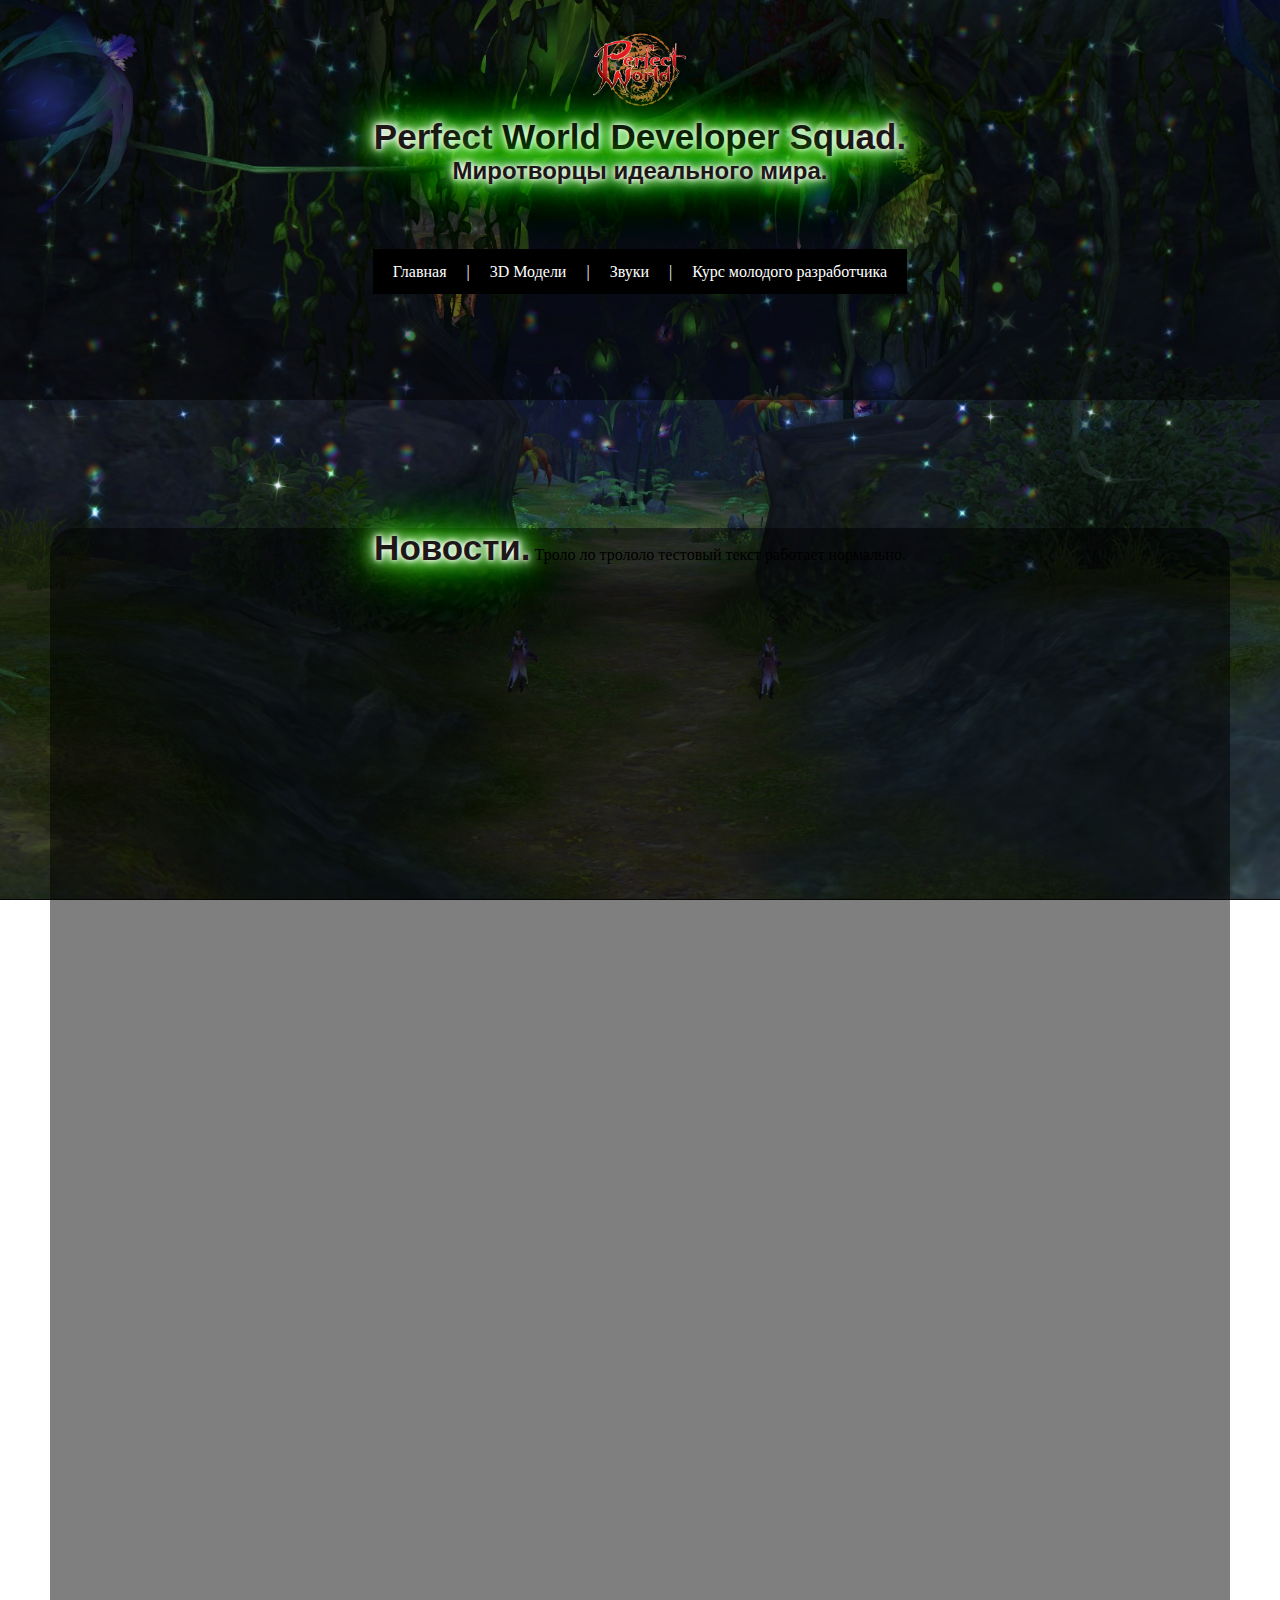
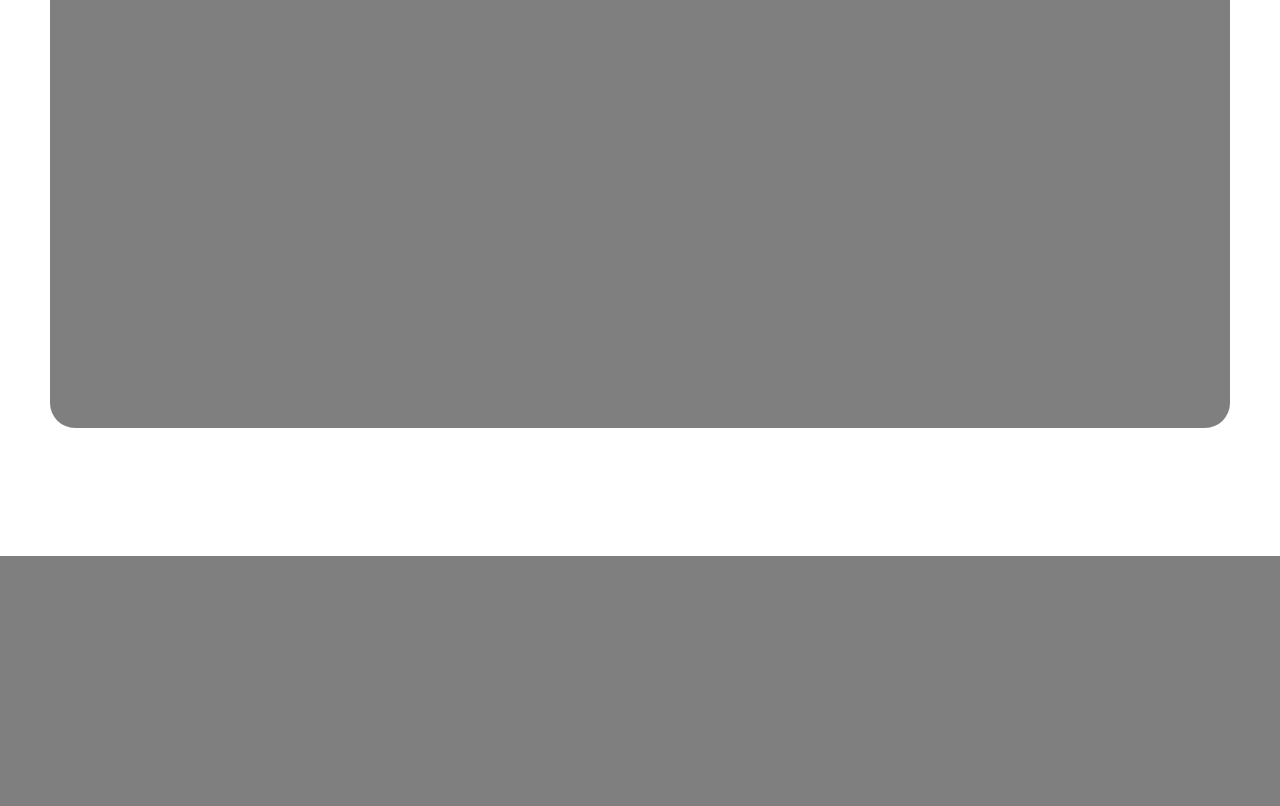
==== index.html @ 56813193 "testNewsMain" ====
<!DOCTYPE html>
<html lang="en" dir="ltr">
  <head>
    <meta charset="utf-8">
<link rel="stylesheet" href="Main.css">
<link rel="stylesheet" href="Pages.css">
<script src="https://ajax.googleapis.com/ajax/libs/jquery/3.3.1/jquery.min.js"></script>
<script src="code.js"></script>
    <title>PW Dev Squad </title>
  </head>
<body>




<div class="main">
<header>
  <p></p>
  <img src="img/PW_Logo.png" alt="" height="75" width="100">

    <span class="LogoText" >Perfect World Developer Squad.</span>

    <span class="LogoTextmini" >Миротворцы идеального мира.</span>

  <span class="navbar">
    <div class="navbar" id="MainButt" >Главная</div>
        <span>|</span>
    <div class="navbar" id="3D" onclick="Gr()"> 3D Модели</div>
        <span>|</span>
    <div  class="navbar" id="Sound">Звуки</div>
        <span>|</span>
    <div  class="navbar" id="Developer">Курс молодого разработчика</div>
  </span>
</header>



<div id="content">


<!-- test-->



    <!-- test-->



</div>



<footer>
</footer>
</div>
</body>
</html>
---- Main.css ----
body
{
  background-image: url(img/BackGround.jpeg);
  background-attachment: fixed;
  background-position: center;
  background-repeat: no-repeat;
  background-size: cover;
  margin: 0 0 0 0;
  z-index: -2;
}

header
{
  display: flex;
  flex-direction: column;
  align-items: center;
  height: 400px;
  background-color: rgba(0, 0, 0, 0.5);
}

.LogoText
{
  margin-top: 10px;
  font-size: 35px;
  font-family: "Arial Black", Gadget, sans-serif;
  color: #130402;
  font-weight: 700;
  text-decoration: none solid rgb(68, 68, 68);
  font-style: normal;
  font-variant: normal;
  text-transform: none;
  text-shadow: 0 0 5px #FFF, 0 0 10px #FFF, 0 0 15px #FFF, 0 0 20px #49ff18, 0 0 30px #49FF18, 0 0 40px #49FF18, 0 0 55px #49FF18, 0 0 75px #49ff18, 0px 0px 20px rgba(23,18,18,0.03);
  color: #1E1717;
}

.LogoTextmini {
  font-size: 24px;
  font-family: "Arial Black", Gadget, sans-serif;
  font-weight: 700;
  text-decoration: none solid rgb(68, 68, 68);
  font-style: normal;
  font-variant: normal;
  text-transform: none;
  text-shadow: 0 0 5px #FFF, 0 0 10px #FFF, 0 0 15px #FFF, 0 0 20px #49ff18, 0 0 30px #49FF18, 0 0 40px #49FF18, 0 0 55px #49FF18, 0 0 75px #49ff18, 0px 0px 20px rgba(23,18,18,0.03);
  color: #1E1717;
  margin-bottom: 5%;
}








.navbar
{
  display: flex;
  align-items: center;
  justify-content: center;
  color: white;
  text-decoration: none;
  background-color: rgba(0, 0, 0, 1);
}
 div.navbar
 {
   background-color: rgba(0, 0, 0, 1);
   padding: 10px 20px;
   height: 25px;
 }
div:hover.navbar
{
  background-color: white;
  color: black;
  text-decoration: none;
}

footer
{
  height: 250px;
  background-color: rgba(0, 0, 0, 0.5);
}
---- Pages.css ----
.categori_item
{
  display: flex;
  height: 500px;
  width: 400px;
  float: left;
  margin-left:20px;
}
.item_panel
{
        position:relative;
}
.item_img
{
        position:absolute;
}
.cat_item_text
{
  color: #F1C26D;
  text-shadow:
    0 0 5px #FFF,
    0 0 55px #F19931,
    0 0 75px #F19931,
   -1px -1px 2px #000,
    1px -1px 2px #000,
   -1px 1px 2px #000,
    1px 1px 2px #000;
   position:absolute;
   margin-left: 150px;
   margin-top: 17px;
}

.content_row
{
  display: block;
  width: 80%;
  height: 500px;
  margin-top: 5%;
  margin-left: auto;
  margin-right:auto;
}




#content
{
text-align: center;
margin: 10% 50px 10% 50px ;
background-color: rgba(0, 0, 0, 0.5);
border-radius: 25px;
min-height: 1500px;

}




.ContentHeader
{
  margin-top: 250px;
  font-size: 35px;
  font-family: "Arial Black", Gadget, sans-serif;
  color: #130402;
  font-weight: 700;
  text-decoration: none solid rgb(68, 68, 68);
  font-style: normal;
  font-variant: normal;
  text-transform: none;
  text-shadow: 0 0 5px #FFF, 0 0 10px #FFF, 0 0 15px #FFF, 0 0 20px #49ff18, 0 0 30px #49FF18, 0 0 40px #49FF18, 0 0 55px #49FF18, 0 0 75px #49ff18, 0px 0px 20px rgba(23,18,18,0.03);
  color: #1E1717;
}

.mainspan {
  font-size: 24px;
  font-family: "Arial Black", Gadget, sans-serif;
  color: #130402;
  font-weight: 700;
  text-decoration: none solid rgb(68, 68, 68);
  font-style: normal;
  font-variant: normal;
  text-transform: none;
  text-shadow: 0 0 5px #FFF, 0 0 10px #FFF, 0 0 15px #FFF, 0 0 20px #49ff18, 0 0 30px #49FF18, 0 0 40px #49FF18, 0 0 55px #49FF18, 0 0 75px #49ff18, 0px 0px 20px rgba(23,18,18,0.03);
  color: #1E1717;
}

.main
{
  display: flex;
  flex-direction: column;
}
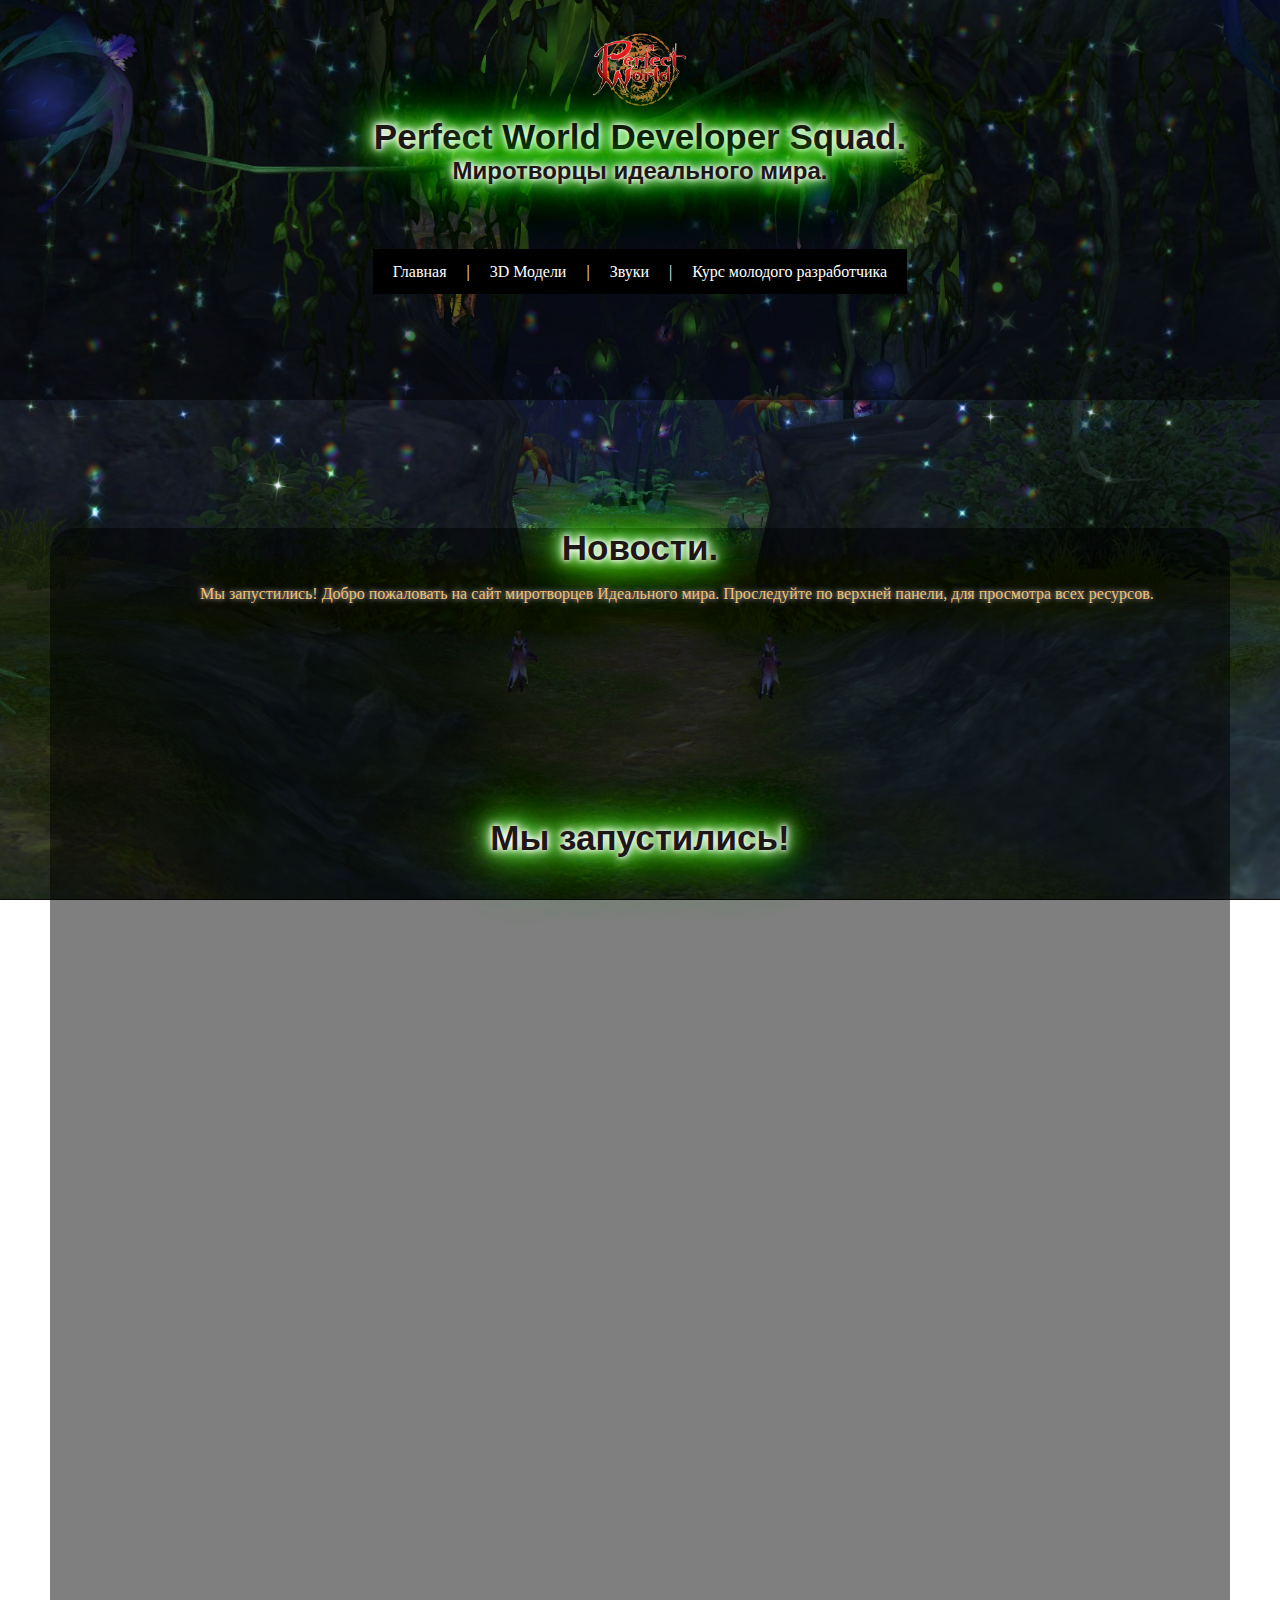
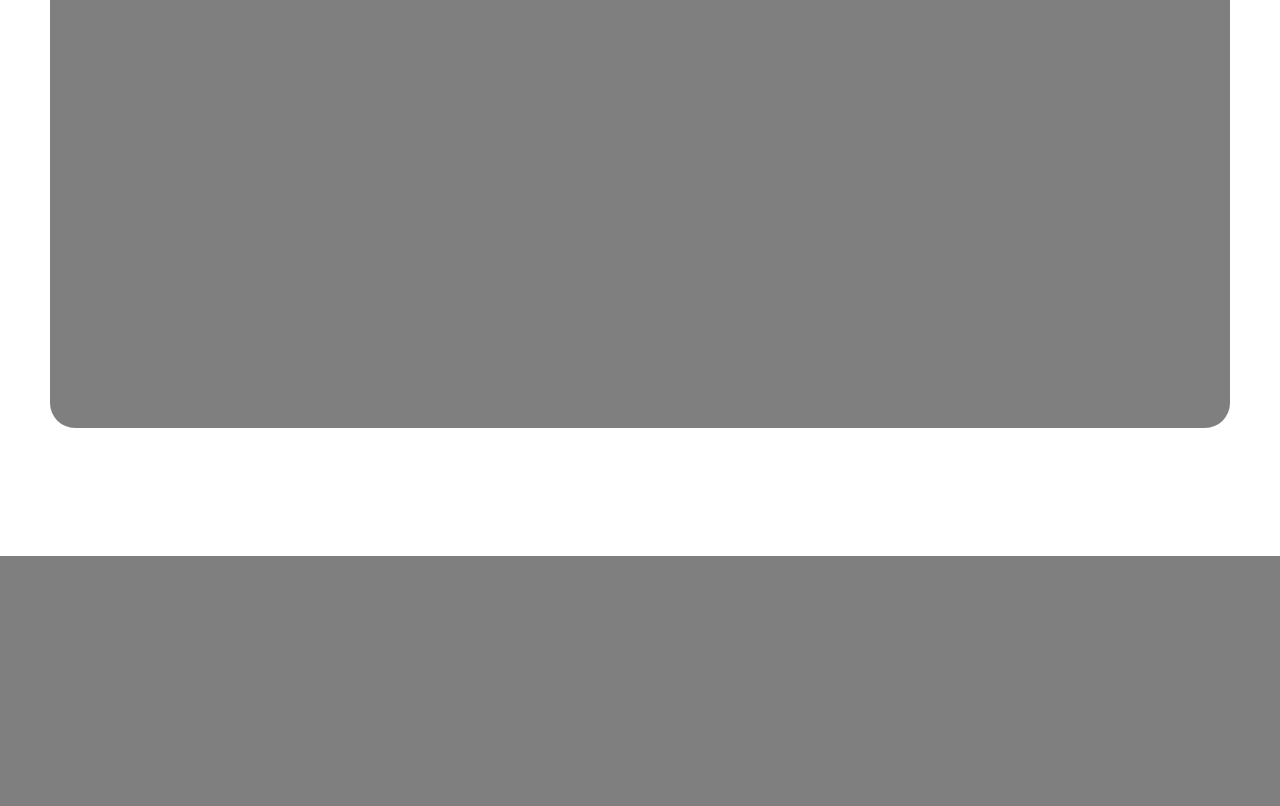
==== commit 2a8f337e: "NewsStrip" ====
--- a/index.html
+++ b/index.html
@@ -23,9 +23,9 @@
     <span class="LogoTextmini" >Миротворцы идеального мира.</span>
 
   <span class="navbar">
-    <div class="navbar" id="MainButt" >Главная</div>
+    <div class="navbar" id="MainButt" onclick="News()">Главная</div>
         <span>|</span>
-    <div class="navbar" id="3D" onclick="Gr()"> 3D Модели</div>
+    <div class="navbar" id="3D" onclick="Categoris()"> 3D Модели</div>
         <span>|</span>
     <div  class="navbar" id="Sound">Звуки</div>
         <span>|</span>
--- a/Pages.css
+++ b/Pages.css
@@ -1,35 +1,10 @@
 
-.categori_item
-{
-  display: flex;
-  height: 500px;
-  width: 400px;
-  float: left;
-  margin-left:20px;
-}
-.item_panel
-{
-        position:relative;
-}
-.item_img
-{
-        position:absolute;
-}
+.categori_item{display: flex;height: 500px;width: 400px;float: left;margin-left:20px;}
+.item_panel{position:relative;}
+.item_img{position:absolute;}
+
 .cat_item_text
-{
-  color: #F1C26D;
-  text-shadow:
-    0 0 5px #FFF,
-    0 0 55px #F19931,
-    0 0 75px #F19931,
-   -1px -1px 2px #000,
-    1px -1px 2px #000,
-   -1px 1px 2px #000,
-    1px 1px 2px #000;
-   position:absolute;
-   margin-left: 150px;
-   margin-top: 17px;
-}
+{color: #F1C26D;text-shadow:0 0 5px #FFF,0 0 55px #F19931,0 0 75px #F19931,-1px -1px 2px #000,1px -1px 2px #000,-1px 1px 2px #000,1px 1px 2px #000;position:absolute;margin-left: 150px;margin-top: 17px;}
 
 .content_row
 {
@@ -42,51 +17,24 @@
 }
 
 
+.news_row
+{display: flex;flex-direction: row;min-height: 300px; margin-top: 50px; text-align: center;}
+.news_coll
+{display: flex;flex-direction: column;}
+
 
 
 #content
-{
-text-align: center;
-margin: 10% 50px 10% 50px ;
-background-color: rgba(0, 0, 0, 0.5);
-border-radius: 25px;
-min-height: 1500px;
-
-}
+{text-align: center;margin: 10% 50px 10% 50px ;background-color: rgba(0, 0, 0, 0.5);border-radius: 25px;min-height: 1500px;}
 
 
 
 
 .ContentHeader
-{
-  margin-top: 250px;
-  font-size: 35px;
-  font-family: "Arial Black", Gadget, sans-serif;
-  color: #130402;
-  font-weight: 700;
-  text-decoration: none solid rgb(68, 68, 68);
-  font-style: normal;
-  font-variant: normal;
-  text-transform: none;
-  text-shadow: 0 0 5px #FFF, 0 0 10px #FFF, 0 0 15px #FFF, 0 0 20px #49ff18, 0 0 30px #49FF18, 0 0 40px #49FF18, 0 0 55px #49FF18, 0 0 75px #49ff18, 0px 0px 20px rgba(23,18,18,0.03);
-  color: #1E1717;
-}
+{margin-top: 250px;font-size: 35px;font-family: "Arial Black", Gadget, sans-serif;color: #130402;font-weight: 700;text-decoration: none solid rgb(68, 68, 68);font-style: normal;font-variant: normal;text-transform: none;text-shadow: 0 0 5px #FFF, 0 0 10px #FFF, 0 0 15px #FFF, 0 0 20px #49ff18, 0 0 30px #49FF18, 0 0 40px #49FF18, 0 0 55px #49FF18, 0 0 75px #49ff18, 0px 0px 20px rgba(23,18,18,0.03);color: #1E1717;}
 
-.mainspan {
-  font-size: 24px;
-  font-family: "Arial Black", Gadget, sans-serif;
-  color: #130402;
-  font-weight: 700;
-  text-decoration: none solid rgb(68, 68, 68);
-  font-style: normal;
-  font-variant: normal;
-  text-transform: none;
-  text-shadow: 0 0 5px #FFF, 0 0 10px #FFF, 0 0 15px #FFF, 0 0 20px #49ff18, 0 0 30px #49FF18, 0 0 40px #49FF18, 0 0 55px #49FF18, 0 0 75px #49ff18, 0px 0px 20px rgba(23,18,18,0.03);
-  color: #1E1717;
-}
+.mainspan
+{  font-size: 24px;font-family: "Arial Black", Gadget, sans-serif;color: #130402;font-weight: 700;text-decoration: none solid rgb(68, 68, 68);font-style: normal;font-variant: normal;text-transform: none;text-shadow: 0 0 5px #FFF, 0 0 10px #FFF, 0 0 15px #FFF, 0 0 20px #49ff18, 0 0 30px #49FF18, 0 0 40px #49FF18, 0 0 55px #49FF18, 0 0 75px #49ff18, 0px 0px 20px rgba(23,18,18,0.03);color: #1E1717;}
 
 .main
-{
-  display: flex;
-  flex-direction: column;
-}
+{display: flex;flex-direction: column;}
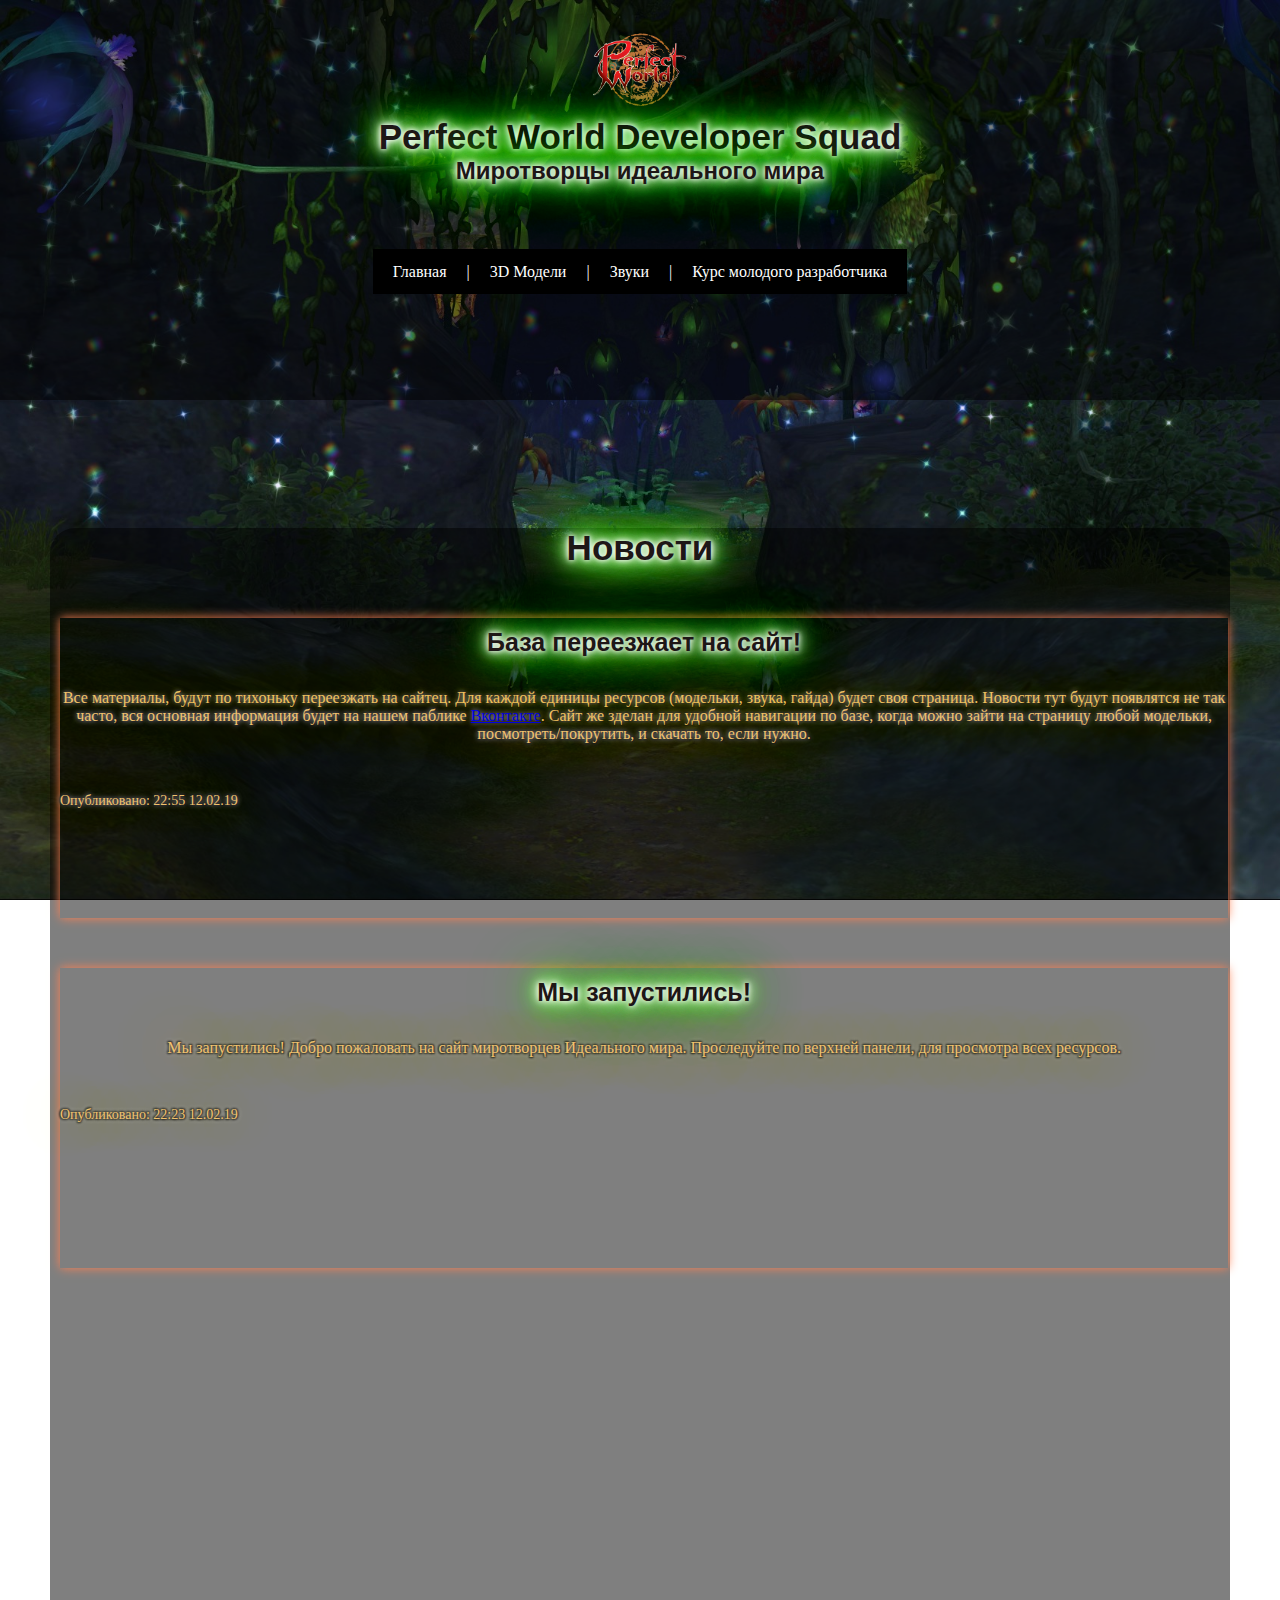
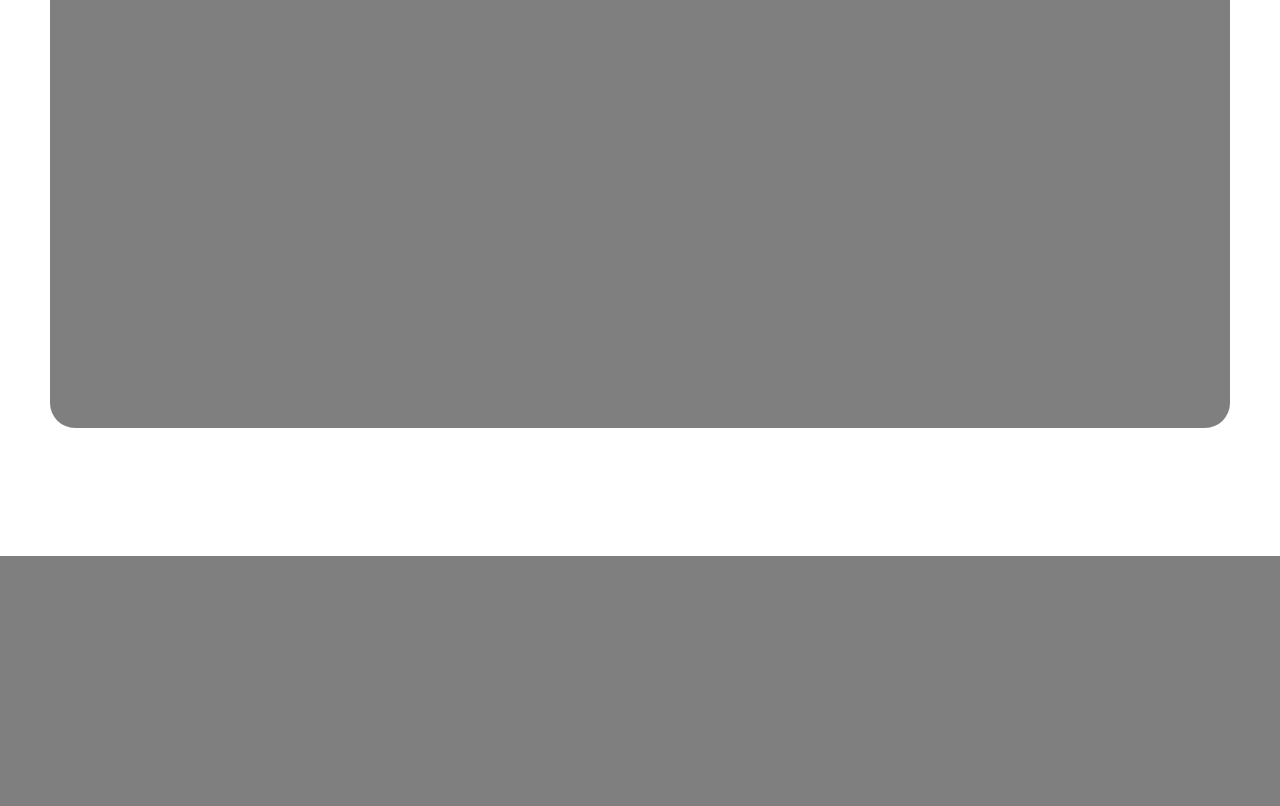
==== commit c3658e52: "Update index.html" ====
--- a/index.html
+++ b/index.html
@@ -18,9 +18,9 @@
   <p></p>
   <img src="img/PW_Logo.png" alt="" height="75" width="100">
 
-    <span class="LogoText" >Perfect World Developer Squad.</span>
+    <span class="LogoText" >Perfect World Developer Squad</span>
 
-    <span class="LogoTextmini" >Миротворцы идеального мира.</span>
+    <span class="LogoTextmini" >Миротворцы идеального мира</span>
 
   <span class="navbar">
     <div class="navbar" id="MainButt" onclick="News()">Главная</div>
--- a/Pages.css
+++ b/Pages.css
@@ -16,11 +16,29 @@
   margin-right:auto;
 }
 
+/* news block */
+
+
+.news_block
+{display: flex;flex-direction: column; min-height: 300px; margin:50px 50px 0 10px; text-align: center;  align-items: center;box-shadow: 0 0 10px #FF8356;
+width: 99%; position: relative;}
+
+.news_block_Header
+{margin-top:10px;font-size: 25px;font-family: "Arial Black", Gadget, sans-serif;color: #130402; font-weight: 700;text-decoration: none solid rgb(68, 68, 68);font-style: normal;font-variant: normal;text-transform: none;text-shadow: 0 0 5px #FFF, 0 0 10px #FFF, 0 0 15px #FFF, 0 0 20px #49ff18, 0 0 30px #49FF18, 0 0 40px #49FF18, 0 0 55px #49FF18, 0 0 75px #49ff18, 0px 0px 20px rgba(23,18,18,0.03);color: #1E1717;}
+.news_block_text
+{color: #F1C26D;text-shadow:0 0 5px #FFF,0 0 55px #F19931,0 0 75px #F19931,-1px -1px 2px #000,1px -1px 2px #000,-1px 1px 2px #000,1px 1px 2px #000;}
+
+.news_block_subtext
+{font-size: 14px; bottom:0; color: #F1C26D;text-shadow:0 0 5px #FFF,0 0 55px #F19931,0 0 75px #F19931,-1px -1px 2px #000,1px -1px 2px #000,-1px 1px 2px #000,1px 1px 2px #000;}
+
 
 .news_row
-{display: flex;flex-direction: row;min-height: 300px; margin-top: 50px; text-align: center;}
+{display: flex; flex-direction: row;   margin-top:50px;justify-content:space-between; width: 100%;}
 .news_coll
-{display: flex;flex-direction: column;}
+{display: flex;flex-direction: column;  text-align: center;}
+
+
+/* news block */
 
 
 
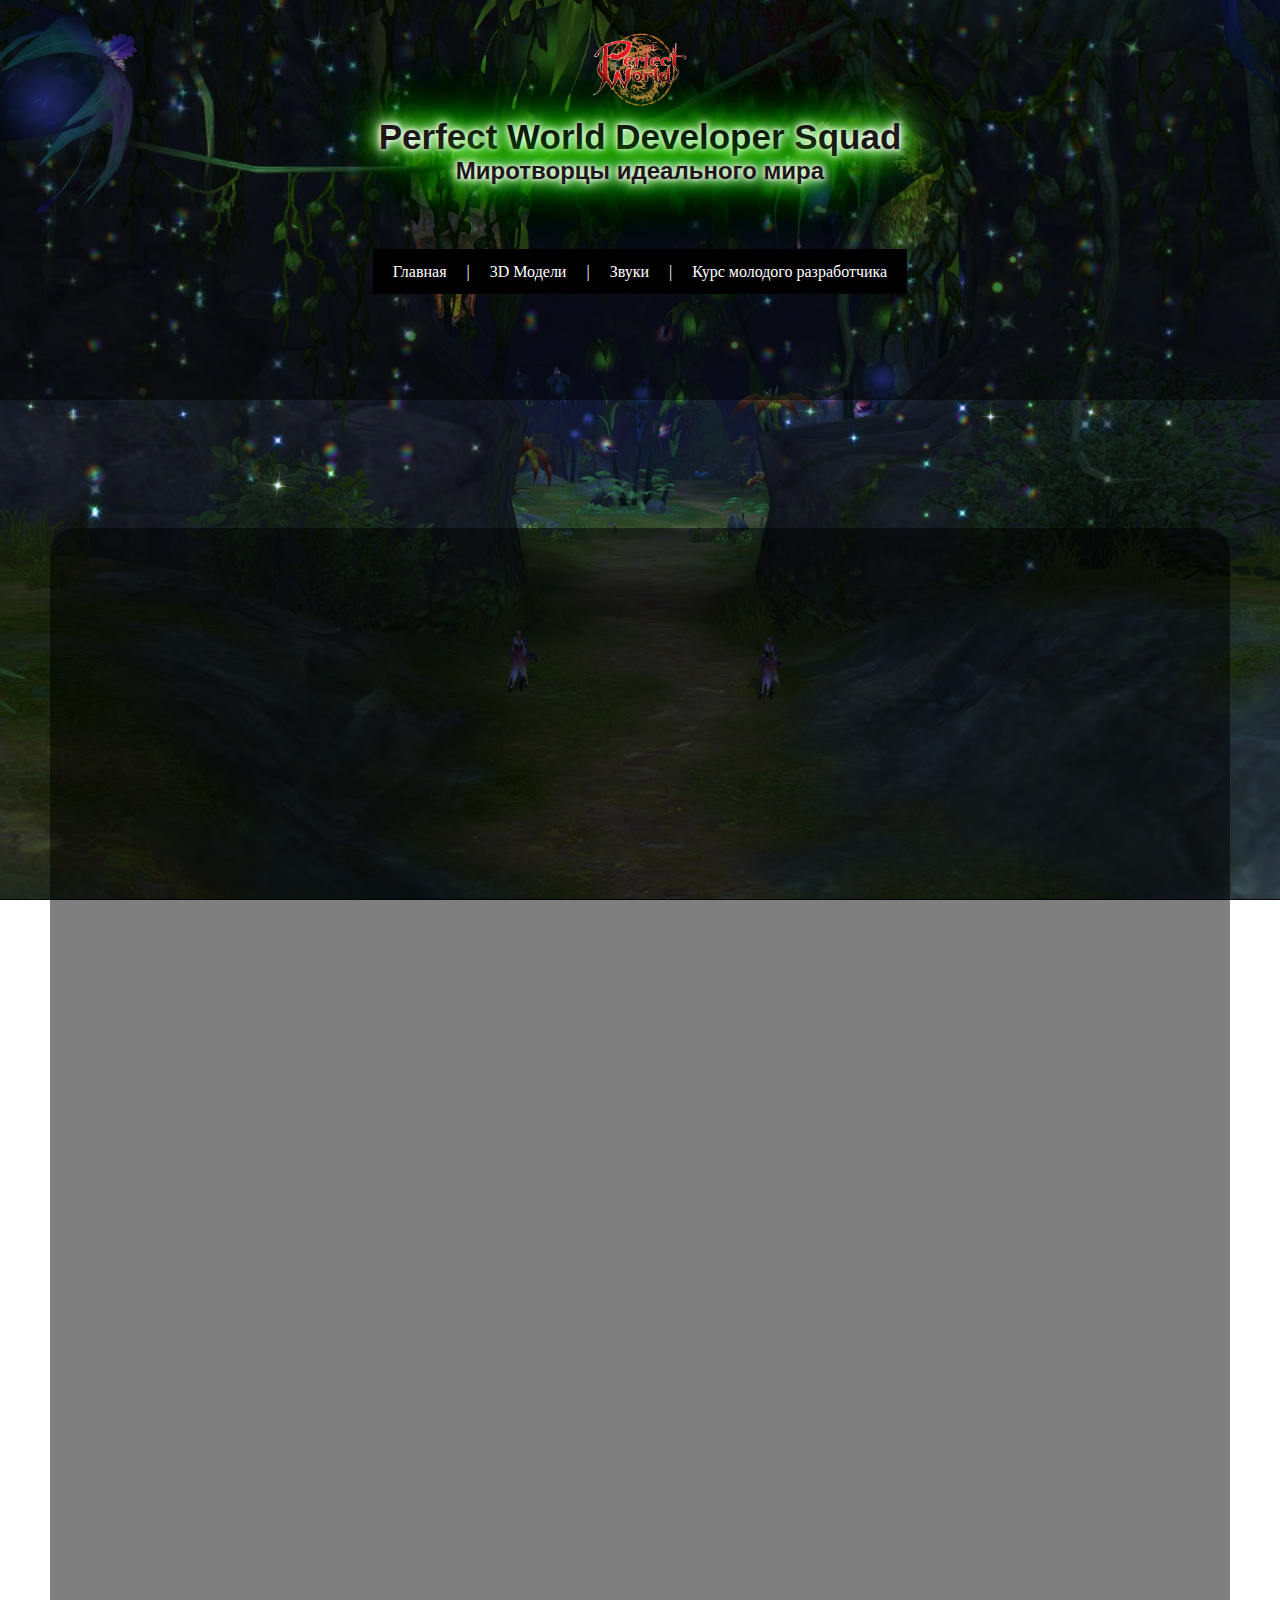
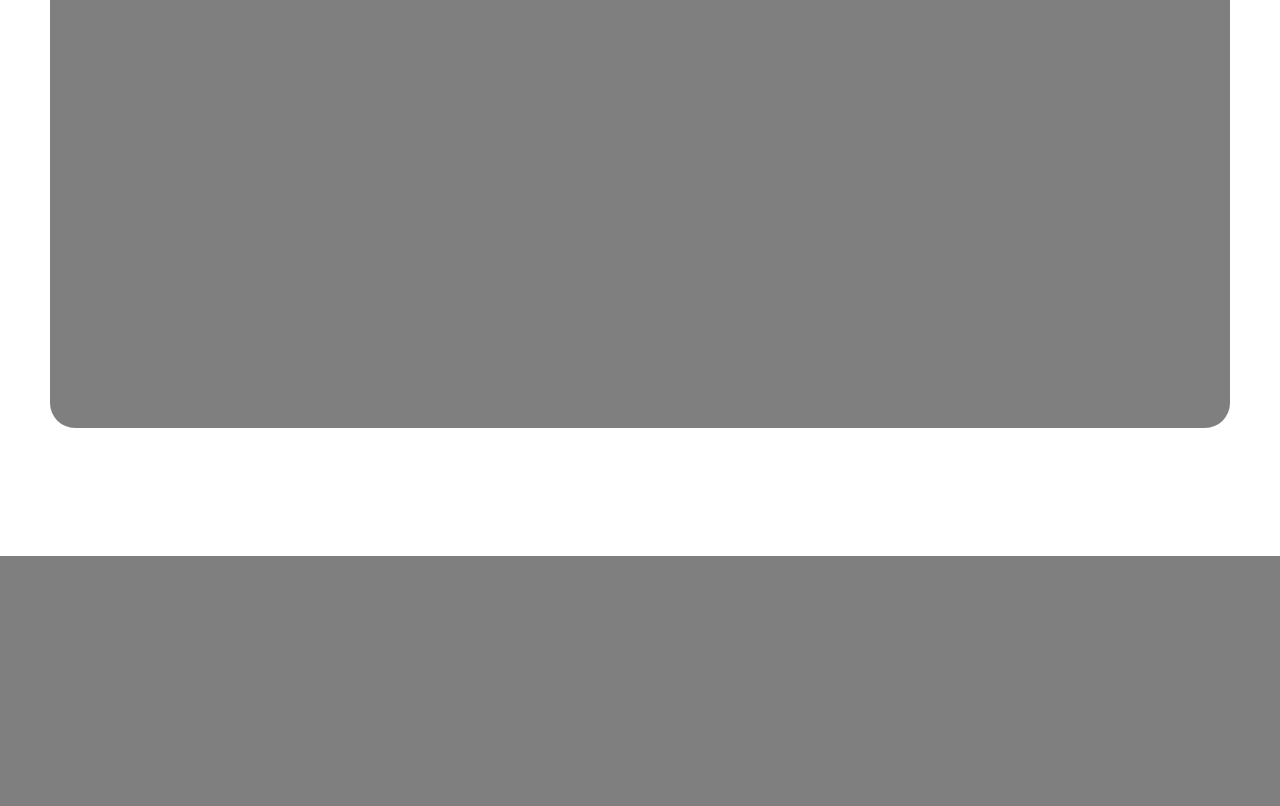
==== commit d5308d91: "СписокNPC" ====
--- a/index.html
+++ b/index.html
@@ -1,10 +1,14 @@
 <!DOCTYPE html>
 <html lang="en" dir="ltr">
   <head>
-    <meta charset="utf-8">
+<meta charset="utf-8">
+<meta http-equiv="Cache-Control" content="no-cache, no-store, must-revalidate" />
+<meta http-equiv="Pragma" content="no-cache" />
+<meta http-equiv="Expires" content="0" />
 <link rel="stylesheet" href="Main.css">
 <link rel="stylesheet" href="Pages.css">
 <script src="https://ajax.googleapis.com/ajax/libs/jquery/3.3.1/jquery.min.js"></script>
+
 <script src="code.js"></script>
     <title>PW Dev Squad </title>
   </head>
@@ -14,25 +18,24 @@
 
 
 <div class="main">
-<header>
-  <p></p>
-  <img src="img/PW_Logo.png" alt="" height="75" width="100">
+  <header>
+    <p></p>
+    <img src="img/PW_Logo.png" alt="" height="75" width="100">
 
-    <span class="LogoText" >Perfect World Developer Squad</span>
+      <span class="LogoText" >Perfect World Developer Squad</span>
 
-    <span class="LogoTextmini" >Миротворцы идеального мира</span>
+      <span class="LogoTextmini" >Миротворцы идеального мира</span>
 
-  <span class="navbar">
-    <div class="navbar" id="MainButt" onclick="News()">Главная</div>
-        <span>|</span>
-    <div class="navbar" id="3D" onclick="Categoris()"> 3D Модели</div>
-        <span>|</span>
-    <div  class="navbar" id="Sound">Звуки</div>
-        <span>|</span>
-    <div  class="navbar" id="Developer">Курс молодого разработчика</div>
-  </span>
-</header>
-
+    <span class="navbar">
+      <div class="navbar" id="MainButt" href="other/news.html">Главная</div>
+          <span>|</span>
+      <div class="navbar" id="3D" onclick="Categoris3D()"> 3D Модели</div>
+          <span>|</span>
+      <div  class="navbar" id="Sound">Звуки</div>
+          <span>|</span>
+      <div  class="navbar" id="Developer">Курс молодого разработчика</div>
+    </span>
+  </header>
 
 
 <div id="content">
--- a/Main.css
+++ b/Main.css
@@ -73,6 +73,7 @@
   background-color: white;
   color: black;
   text-decoration: none;
+  cursor: pointer;
 }
 
 footer
--- a/Pages.css
+++ b/Pages.css
@@ -1,5 +1,8 @@
 
-.categori_item{display: flex;height: 500px;width: 400px;float: left;margin-left:20px;}
+.categori_item{display: flex;height: 500px;width: 400px;float: left;margin-left:20px;cursor:pointer;}
+
+
+
 .item_panel{position:relative;}
 .item_img{position:absolute;}
 
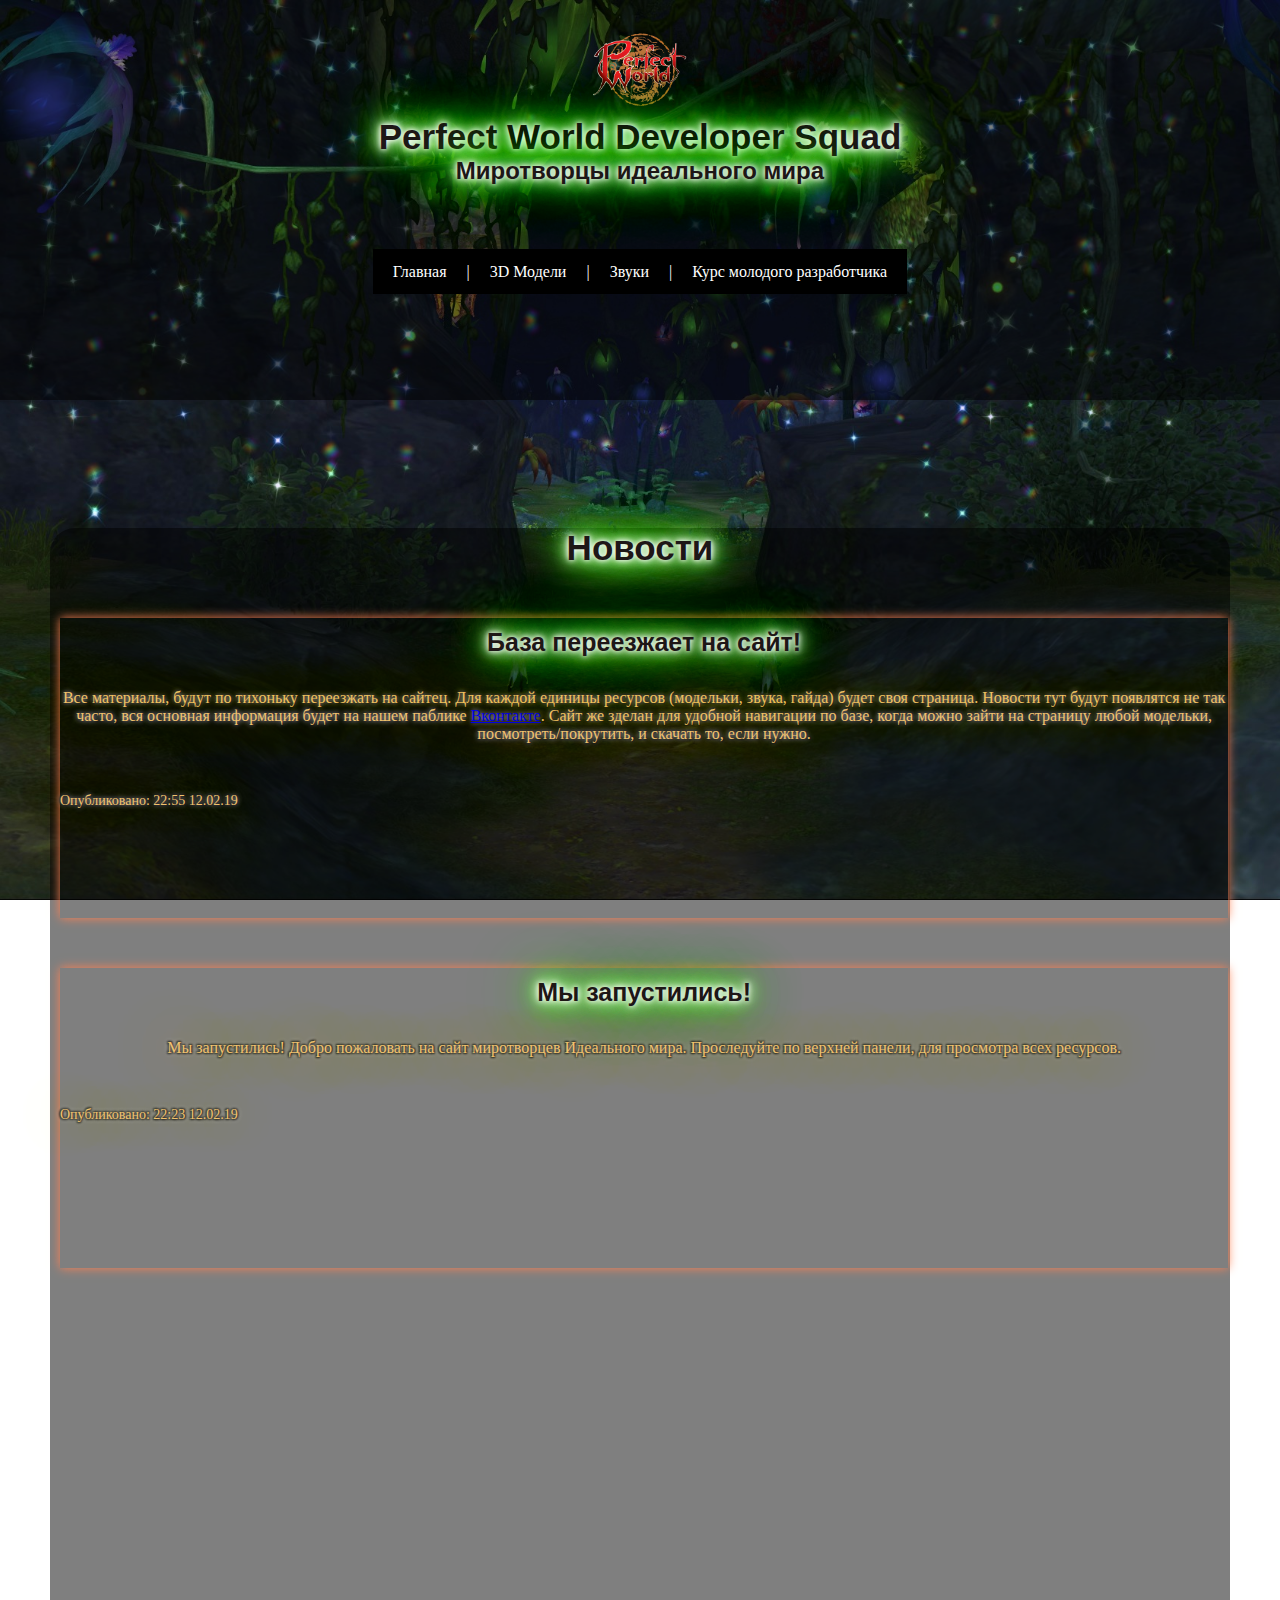
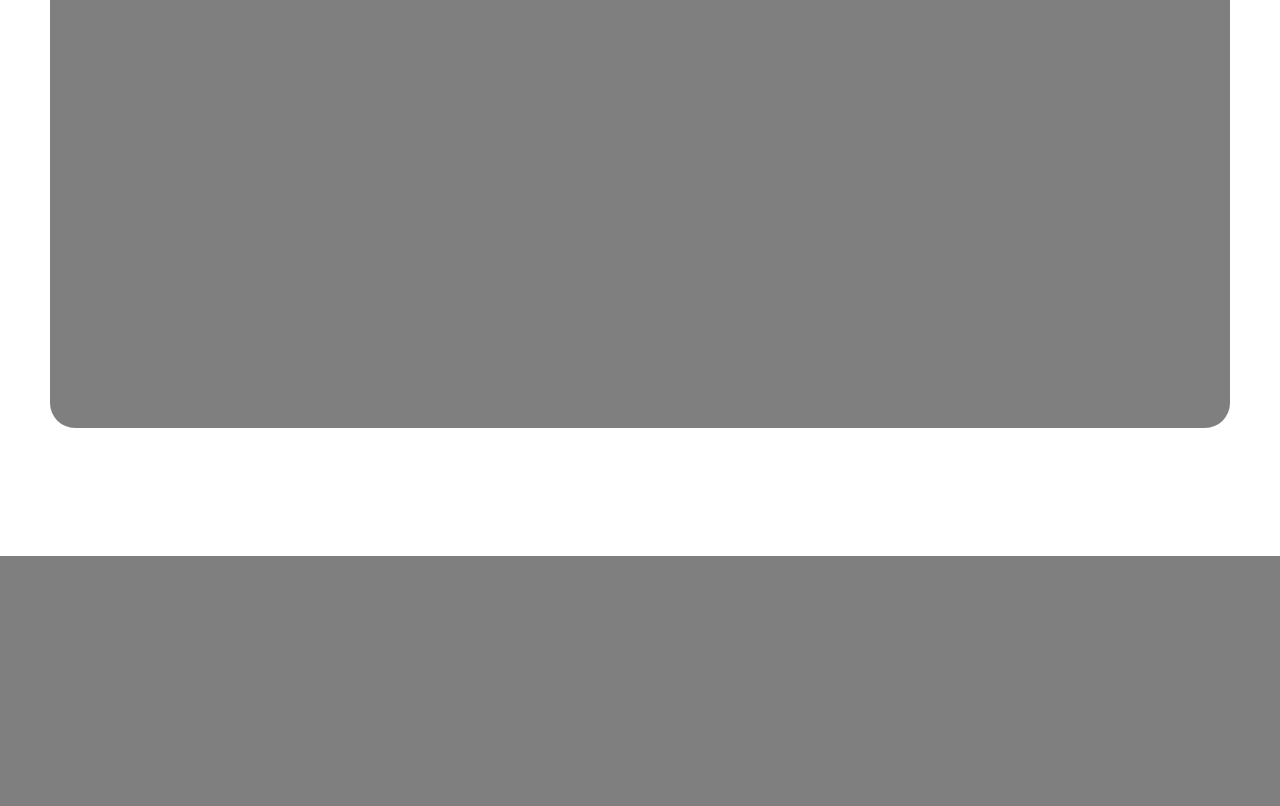
==== commit e5d329dd: "Redirect" ====
--- a/index.html
+++ b/index.html
@@ -15,37 +15,42 @@
 <body>
 
 
+<div class="main">
+  <header>
+
+    <p></p>
+    <img src="img/PW_Logo.png" alt="" height="75" width="100">
+      <span class="LogoText" >Perfect World Developer Squad</span>
+      <span class="LogoTextmini" >Миротворцы идеального мира</span>
 
 
-<div class="main">
-  <header>
-    <p></p>
-    <img src="img/PW_Logo.png" alt="" height="75" width="100">
 
-      <span class="LogoText" >Perfect World Developer Squad</span>
-
-      <span class="LogoTextmini" >Миротворцы идеального мира</span>
 
     <span class="navbar">
-      <div class="navbar" id="MainButt" href="other/news.html">Главная</div>
+      <a class="navbar" id="MainButt" href="index.html" >Главная</a>
           <span>|</span>
-      <div class="navbar" id="3D" onclick="Categoris3D()"> 3D Модели</div>
+      <a class="navbar" id="3D" href="models/categoris.html"> 3D Модели</a>
           <span>|</span>
-      <div  class="navbar" id="Sound">Звуки</div>
+      <a  class="navbar" id="Sound">Звуки</a>
           <span>|</span>
-      <div  class="navbar" id="Developer">Курс молодого разработчика</div>
+      <a  class="navbar" id="Developer">Курс молодого разработчика</a>
     </span>
+
+
+
+
+
+
   </header>
+
+
+
+
 
 
 <div id="content">
 
 
-<!-- test-->
-
-
-
-    <!-- test-->
 
 
 
--- a/Main.css
+++ b/Main.css
@@ -62,13 +62,13 @@
   text-decoration: none;
   background-color: rgba(0, 0, 0, 1);
 }
- div.navbar
+ a.navbar
  {
    background-color: rgba(0, 0, 0, 1);
    padding: 10px 20px;
    height: 25px;
  }
-div:hover.navbar
+a:hover.navbar
 {
   background-color: white;
   color: black;
